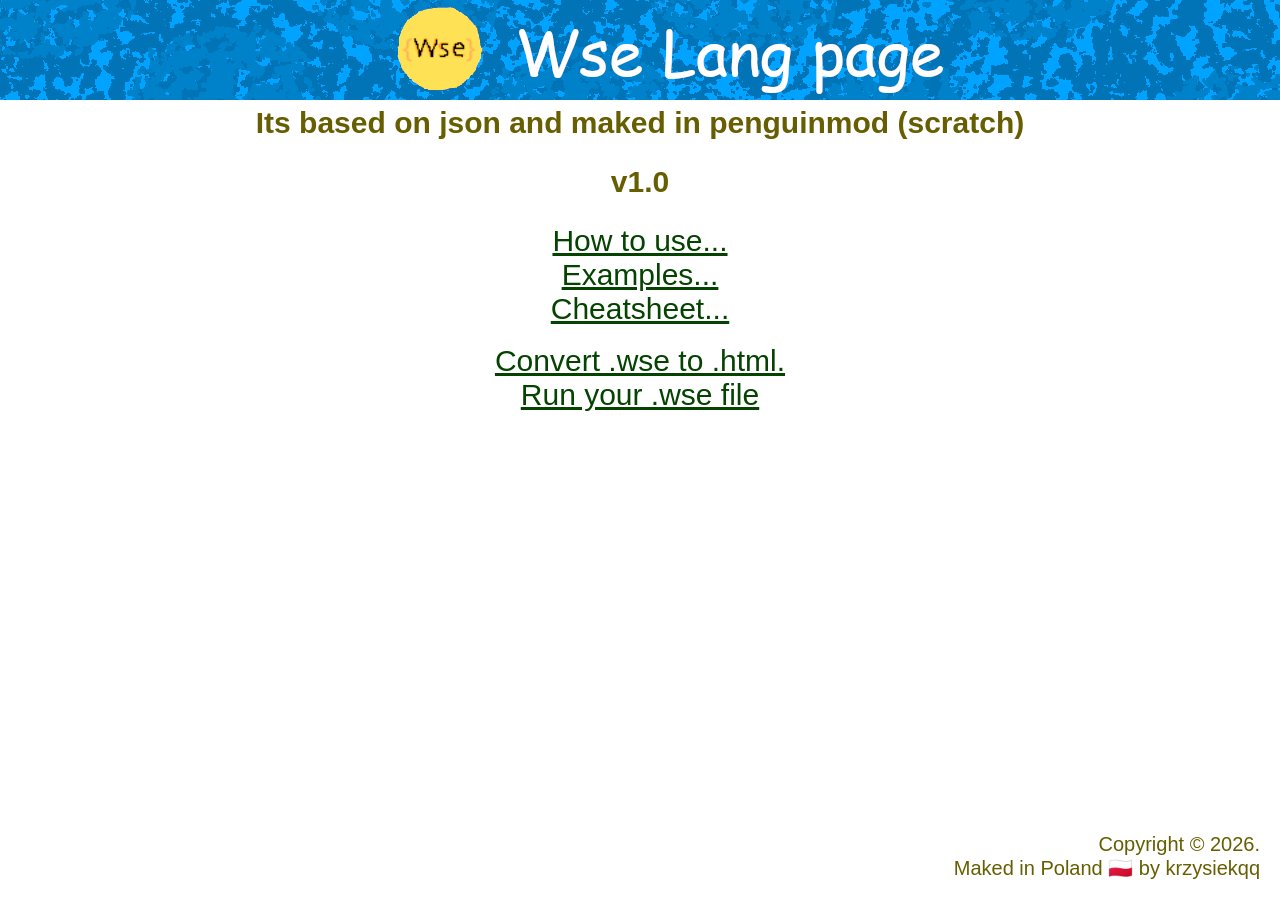
==== index.html @ ffec0240 "adding all files" ====
<!DOCTYPE html>
<html>
    <head>
        <meta charset="UTF-8">
        <link rel="icon" href="wseIcon.png">
        <link rel="stylesheet" href="style.css">
        <title>WSE LANGUAGE MAIN PAGE</title>
        <style>
            body {
                    margin: 0px;
                    text-align: center;
            }
        </style>
    </head>
    <body>
        <img src="topImage.png" style="width: 100%;">
        <!--<h1 style="margin-bottom: 2px;">Welcome into the Wse Lang page!</h1>-->
        <h2 style="margin-top: 2px;">Its based on json and maked in penguinmod (scratch)</h2>
        <h2>v1.0</h2>
        <a href="howtouse.html">How to use...</a><br>
        <a href="examples.html">Examples...</a><br>
        <a href="cheatsheet.html">Cheatsheet...</a><br><br>
        <a href="convert.html">Convert .wse to .html.</a><br>
        <a href="check.html">Run your .wse file</a>
        <footer>Copyright © 2026.<br> Maked in Poland 🇵🇱 by krzysiekqq</footer>
    </body>
</html>
---- style.css ----
body {
    font-family: "Comic Sans MS", sans-serif;
}

h1 {
    font-size: 50px;
}

h2, ul{
    font-size: 30px;
    color: rgb(102, 94, 0)
}

a {
    font-size: 30px;
    color: rgb(4, 67, 0);
}

.code {
    font-family: monospace;
    font-size: 20px;
    color: white;
    background: rgb(2, 0, 34);
    border-radius: 10px;
    padding: 10px;
    width: 70%;
}

table {
    font-size: 30px;
    border: none;
    text-align: center;
}

th, td {
    padding-right: 50px;
    padding-left: 50px;
    padding-top: 5px;
    padding-bottom: 5px;
    border: 2px solid black; 
}

footer {
    font-size: 20px;
    color: rgb(102, 94, 0);
    position: fixed;
    bottom: 10px;
    right: 10px;
    text-align: right;
    background: rgba(255, 255, 255, 0.724);
    padding: 10px;
    border-radius: 20px;
}
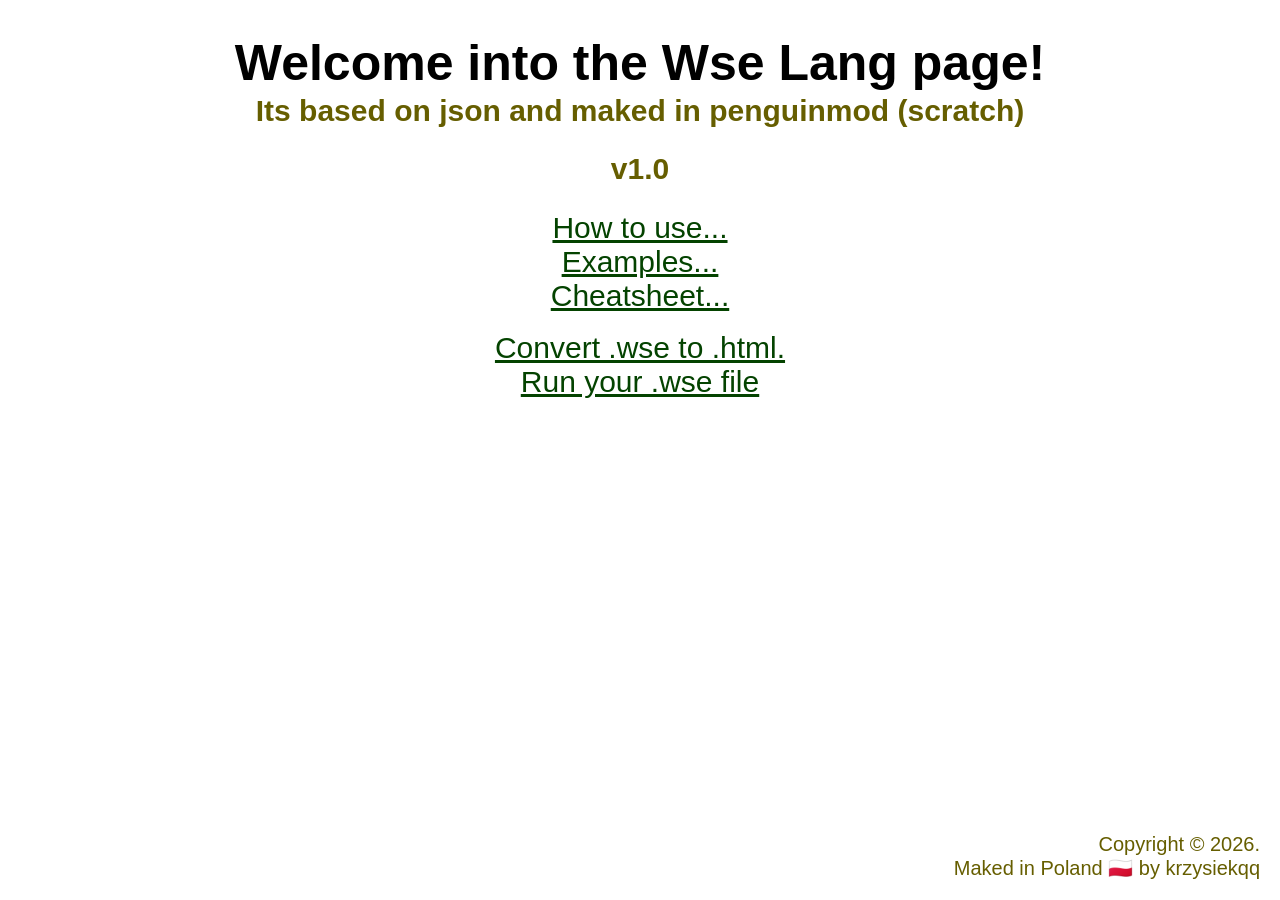
==== commit 79b53299: "page update" ====
--- a/index.html
+++ b/index.html
@@ -13,8 +13,8 @@
         </style>
     </head>
     <body>
-        <img src="topImage.png" style="width: 100%;">
-        <!--<h1 style="margin-bottom: 2px;">Welcome into the Wse Lang page!</h1>-->
+        <!--<img src="topImage.png" style="width: 100%;">-->
+        <h1 style="margin-bottom: 2px;">Welcome into the Wse Lang page!</h1>
         <h2 style="margin-top: 2px;">Its based on json and maked in penguinmod (scratch)</h2>
         <h2>v1.0</h2>
         <a href="howtouse.html">How to use...</a><br>
@@ -24,4 +24,4 @@
         <a href="check.html">Run your .wse file</a>
         <footer>Copyright © 2026.<br> Maked in Poland 🇵🇱 by krzysiekqq</footer>
     </body>
-</html>+</html>
